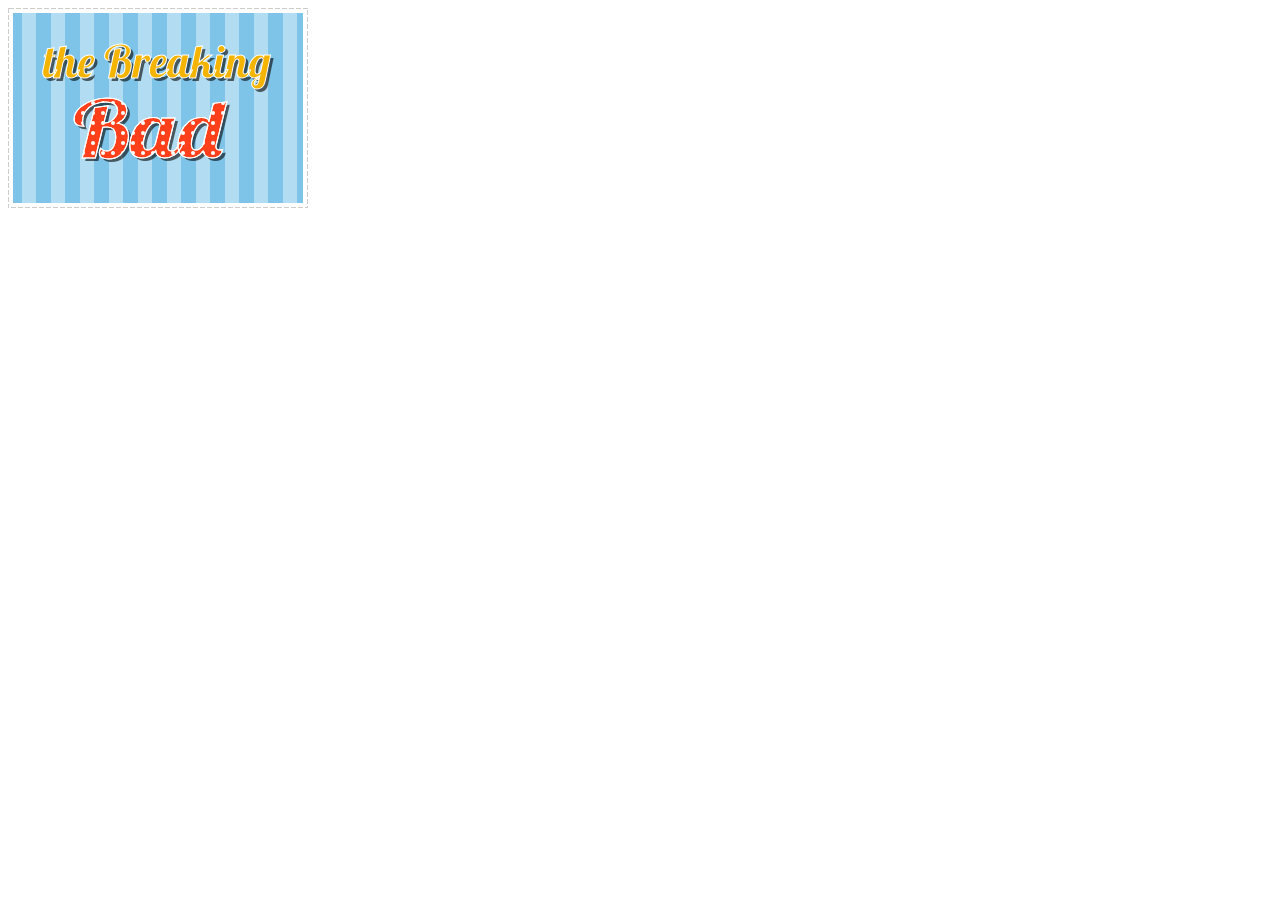
==== index2.html @ e88e7a87 "two svgs" ====
<!DOCTYPE html>
<html lang="en">

<head>
    <meta charset="UTF-8">
    <meta name="viewport" content="width=device-width, initial-scale=1.0">
    <link rel="preconnect" href="https://fonts.googleapis.com">
    <link rel="preconnect" href="https://fonts.gstatic.com" crossorigin>
    <link href="https://fonts.googleapis.com/css2?family=Lobster&display=swap" rel="stylesheet">
    <title>Document</title>
</head>

<body>
    <svg width="300" height="200" viewBox="0 0 300 200" xmlns="http://www.w3.org/2000/svg">
        <polyline points="0,0 0,200 300,200 300,0 0,0" fill="transparent" stroke="#cccccc" stroke-width="2"
            stroke-dasharray="5 2"></polyline>
        <rect x="5" y="5" width="290" height="190" fill="url(#bg)"></rect>
        <defs>
            <linearGradient id="bg" spreadMethod="repeat" x1="8%" x2="18%">
                <stop offset="50%" stop-color="#7dc4e8"></stop>
                <stop offset="50%" stop-color="#b1dcf1"></stop>
            </linearGradient>
        </defs>
        <defs>
            <pattern id="dots" patternUnits="userSpaceOnUse" width="10" height="10">
                <circle cx="5" cy="5" r="2" fill="#fff"></circle>
            </pattern>
        </defs>
        <text x="38" y="73" font-size="45px" fill-opacity="0.6" font-family="Lobster">the Breaking</text>
        <text x="35" y="70" font-size="45px" fill="#f4b400" font-family="Lobster" stroke="#fff">the Breaking</text>
        <text x="68" y="153" font-family="Lobster" fill-opacity="0.6" font-size="80" textLength="150px" lengthAdjust="spacingAndGlyphs">Bad</text>
        <text x="65" y="150" font-family="Lobster" fill="#ff401a" font-size="80" stroke="#fff" textLength="150px" lengthAdjust="spacingAndGlyphs">Bad</text>
        <text x="65" y="150" font-family="Lobster" fill="url(#dots)" font-size="80" stroke="#fff" textLength="150px" lengthAdjust="spacingAndGlyphs">Bad</text>
    </svg>
</body>

</html>
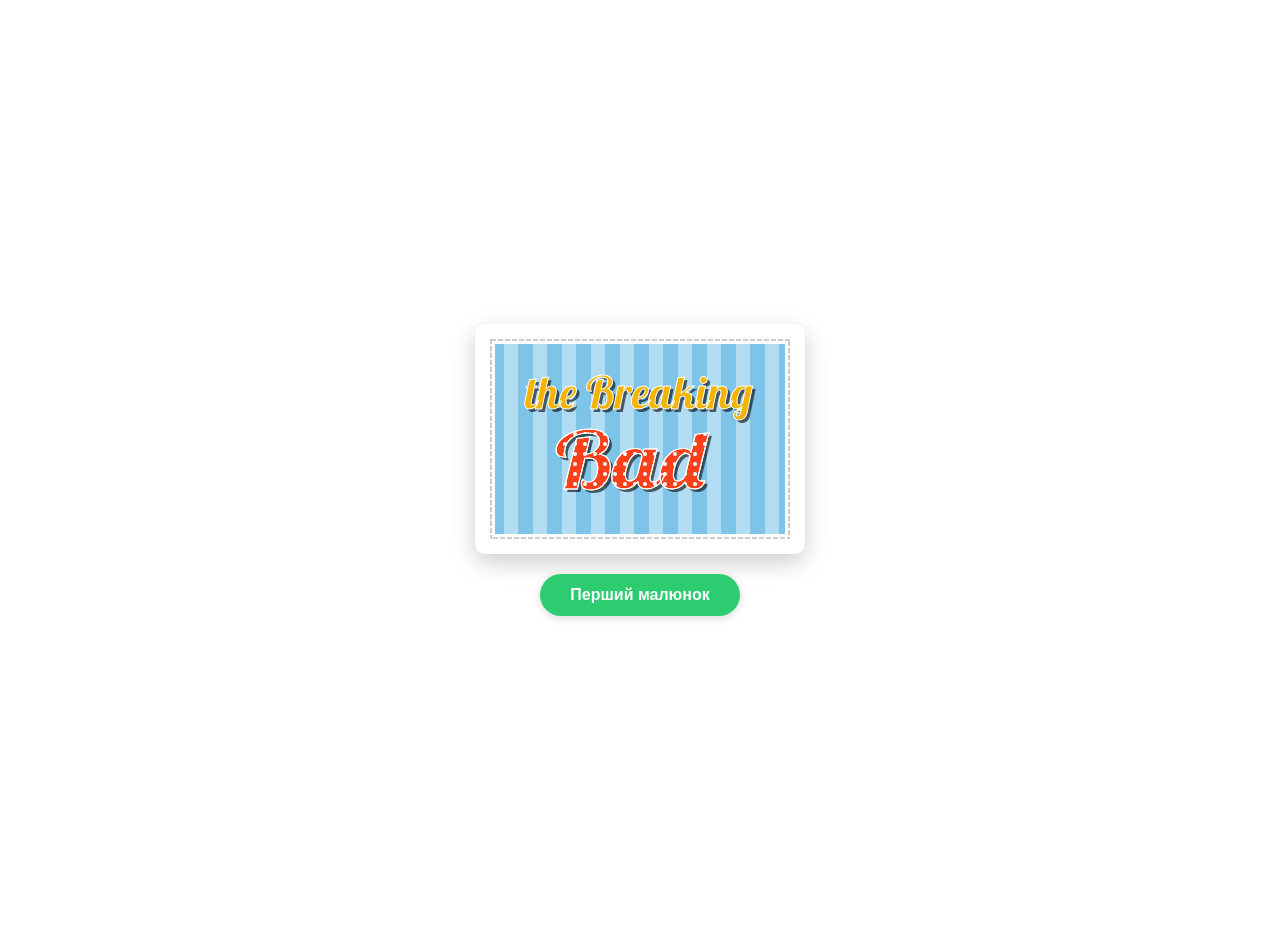
==== commit 47ae6729: "styles" ====
--- a/index2.html
+++ b/index2.html
@@ -8,11 +8,12 @@
     <link rel="preconnect" href="https://fonts.gstatic.com" crossorigin>
     <link href="https://fonts.googleapis.com/css2?family=Lobster&display=swap" rel="stylesheet">
     <title>Document</title>
+    <link rel="stylesheet" href="styles.css">
 </head>
 
 <body>
     <svg width="300" height="200" viewBox="0 0 300 200" xmlns="http://www.w3.org/2000/svg">
-        <polyline points="0,0 0,200 300,200 300,0 0,0" fill="transparent" stroke="#cccccc" stroke-width="2"
+        <polyline points="0,0 0,200 300,200 300,0 0,0" fill="transparent" stroke="#cccccc" stroke-width="4"
             stroke-dasharray="5 2"></polyline>
         <rect x="5" y="5" width="290" height="190" fill="url(#bg)"></rect>
         <defs>
@@ -32,6 +33,7 @@
         <text x="65" y="150" font-family="Lobster" fill="#ff401a" font-size="80" stroke="#fff" textLength="150px" lengthAdjust="spacingAndGlyphs">Bad</text>
         <text x="65" y="150" font-family="Lobster" fill="url(#dots)" font-size="80" stroke="#fff" textLength="150px" lengthAdjust="spacingAndGlyphs">Bad</text>
     </svg>
+    <a href="index.html">Перший малюнок</a>
 </body>
 
 </html>
--- a/styles.css
+++ b/styles.css
@@ -0,0 +1,43 @@
+body {
+    font-family: 'Arial', sans-serif;
+    display: flex;
+    flex-direction: column;
+    justify-content: center;
+    align-items: center;
+    min-height: 100vh;
+    background: #ffffff;
+    margin: 0;
+    padding: 20px;
+}
+
+a {
+    display: inline-block;
+    padding: 12px 30px;
+    margin-top: 20px;
+    text-decoration: none;
+    color: #fff;
+    font-weight: 600;
+    font-size: 16px;
+    background: #2ecc71;
+    border: none;
+    border-radius: 50px;
+    transition: all 0.3s ease;
+    box-shadow: 0 2px 8px rgba(0, 0, 0, 0.15);
+    cursor: pointer;
+}
+
+a:hover {
+    background: #27ae60;
+    box-shadow: 0 4px 12px rgba(0, 0, 0, 0.2);
+}
+
+a:active {
+    opacity: 0.9;
+}
+
+svg {
+    background: white;
+    border-radius: 10px;
+    padding: 15px;
+    box-shadow: 0 8px 25px rgba(0, 0, 0, 0.2);
+}
